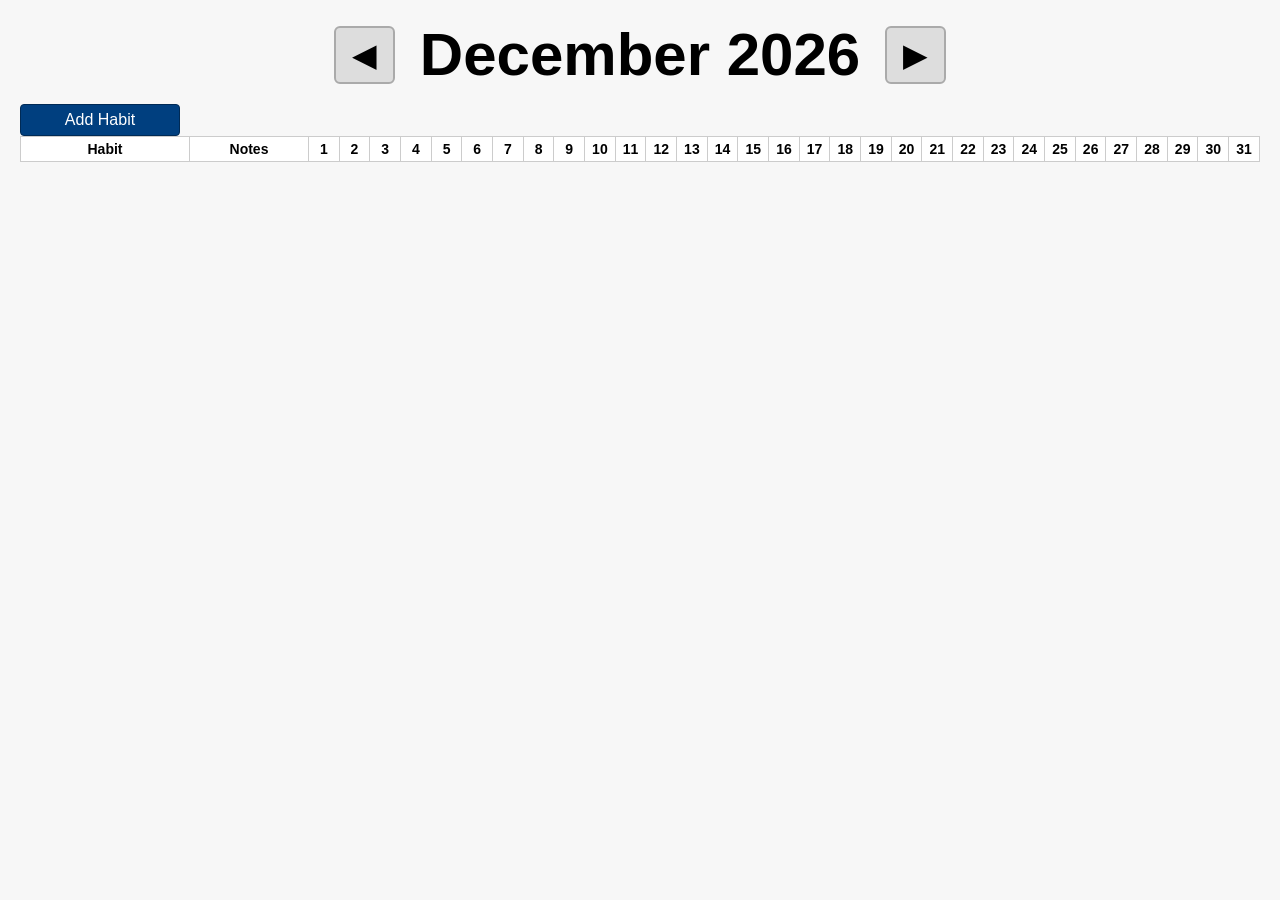
==== habit_tracker_new.html @ f0ebf577 "Add files via upload" ====
<!DOCTYPE html>
<html lang="en">
<head>
    <meta charset="UTF-8">
    <title>Habit Tracker</title>
    <meta name="viewport" content="width=device-width, initial-scale=1.0">

    <link rel="stylesheet" href="style_new.css">
    <script src="app_new.js" defer></script>
</head>

<body>
    <div class="container">

        <!-- HEADER -->
        <header class="header">

            <div class="top-row">

                <!-- MONTH + ARROWS -->
                <div class="month-nav">
                    <button id="prevMonthBtn" class="nav-btn large-nav">◀</button>
                    <span id="monthLabel" class="month-title"></span>
                    <button id="nextMonthBtn" class="nav-btn large-nav">▶</button>
                </div>

            </div>

            <!-- ADD HABIT BUTTON ABOVE TABLE -->
            <div class="add-habit-bar">
                <button id="addHabitBtn" class="add-habit-btn">Add Habit</button>
            </div>

        </header>

        <!-- TABLE -->
        <section class="table-wrapper">
            <table id="habitTable">
                <thead>
                    <tr>
                        <th class="habit-col">Habit</th>
                        <th class="notes-col">Notes</th>
                        <!-- JS inserts day numbers -->
                    </tr>
                </thead>
                <tbody id="habitBody">
                    <!-- JS inserts habit rows -->
                </tbody>
            </table>
        </section>

    </div>

    <!-- CONFETTI -->
    <div id="confettiContainer"></div>

    <!-- SOUND -->
    <audio id="chimeSound">
        <source src="chime.mp3" type="audio/mpeg">
    </audio>

</body>
</html>
---- style_new.css ----
body {
    font-family: Arial, sans-serif;
    background: #f7f7f7;
    margin: 0;
    padding: 20px;
}

.container {
    max-width: 1400px;
    margin: auto;
}

/* ---------------------------------------------------
   HEADER LAYOUT
--------------------------------------------------- */

.top-row {
    display: flex;
    justify-content: center;
    align-items: center;
    margin-bottom: 15px;
}

.month-title {
    font-size: 60px;
    font-weight: bold;
    text-align: center;
    min-width: 300px;
}

.large-nav {
    font-size: 32px;
    padding: 8px 16px;
    background: #ddd;
    border: 2px solid #aaa;
    border-radius: 6px;
    cursor: pointer;
}

.large-nav:hover {
    background: #ccc;
}

.month-nav {
    display: flex;
    align-items: center;
    gap: 25px;
}

/* ---------------------------------------------------
   ADD HABIT BUTTON BAR
--------------------------------------------------- */

.add-habit-bar {
    display: flex;
    justify-content: flex-start;
    margin-bottom: 0;
}

.add-habit-btn {
    background: #003f7f;
    border: 1px solid #002a55;
    color: white;
    padding: 6px 10px;
    border-radius: 4px;
    cursor: pointer;
    font-size: 16px;
    width: 160px;
    text-align: center;
}

.add-habit-btn:hover {
    background: #002a55;
}

/* ---------------------------------------------------
   TABLE STYLING
--------------------------------------------------- */

.table-wrapper {
    overflow-x: hidden;
}

table {
    width: 100%;
    border-collapse: collapse;
    background: white;
    table-layout: fixed;
}

th, td {
    border: 1px solid #ccc;
    padding: 4px;
    text-align: center;
    font-size: 14px;
}

.habit-col {
    width: 160px;
}

.notes-col {
    width: 110px;
}

/* ---------------------------------------------------
   CHECK BUTTONS
--------------------------------------------------- */

.check-btn {
    width: 24px;
    height: 24px;
    border-radius: 4px;
    border: 2px solid #000;
    background: #000;
    cursor: pointer;
}

.check-btn.completed {
    background: #ff00aa;
    border-color: #cc0088;
}

.check-btn.note-only {
    background: #003f7f;
    border-color: #002a55;
    color: white;
}

.check-btn.completed-note {
    background: linear-gradient(to right, #ff00aa 50%, #003f7f 50%);
    border-color: #cc0088;
    color: white;
}

/* ---------------------------------------------------
   NOTES POPUP
--------------------------------------------------- */

.note-btn {
    padding: 6px 10px;
    background: #003f7f;
    border: 1px solid #002a55;
    border-radius: 4px;
    cursor: pointer;
    color: white;
}

.note-btn:hover {
    background: #002a55;
}

.note-area {
    display: none;
    margin-top: 6px;
}

.note-area textarea {
    width: 160px;
    height: 120px;
    resize: vertical;
    padding: 6px;
    border-radius: 4px;
    border: 1px solid #aaa;
}

/* ---------------------------------------------------
   DELETE BUTTON
--------------------------------------------------- */

.delete-btn {
    background: #a0a0a0;
    color: white;
    border: none;
    padding: 4px 8px;
    border-radius: 4px;
    cursor: pointer;
    font-size: 14px;
}

.delete-btn:hover {
    background: #808080;
}

/* ---------------------------------------------------
   CONFETTI
--------------------------------------------------- */

#confettiContainer {
    position: fixed;
    top: 0;
    left: 0;
    width: 100%;
    height: 100%;
    pointer-events: none;
    overflow: hidden;
    z-index: 9999;
}
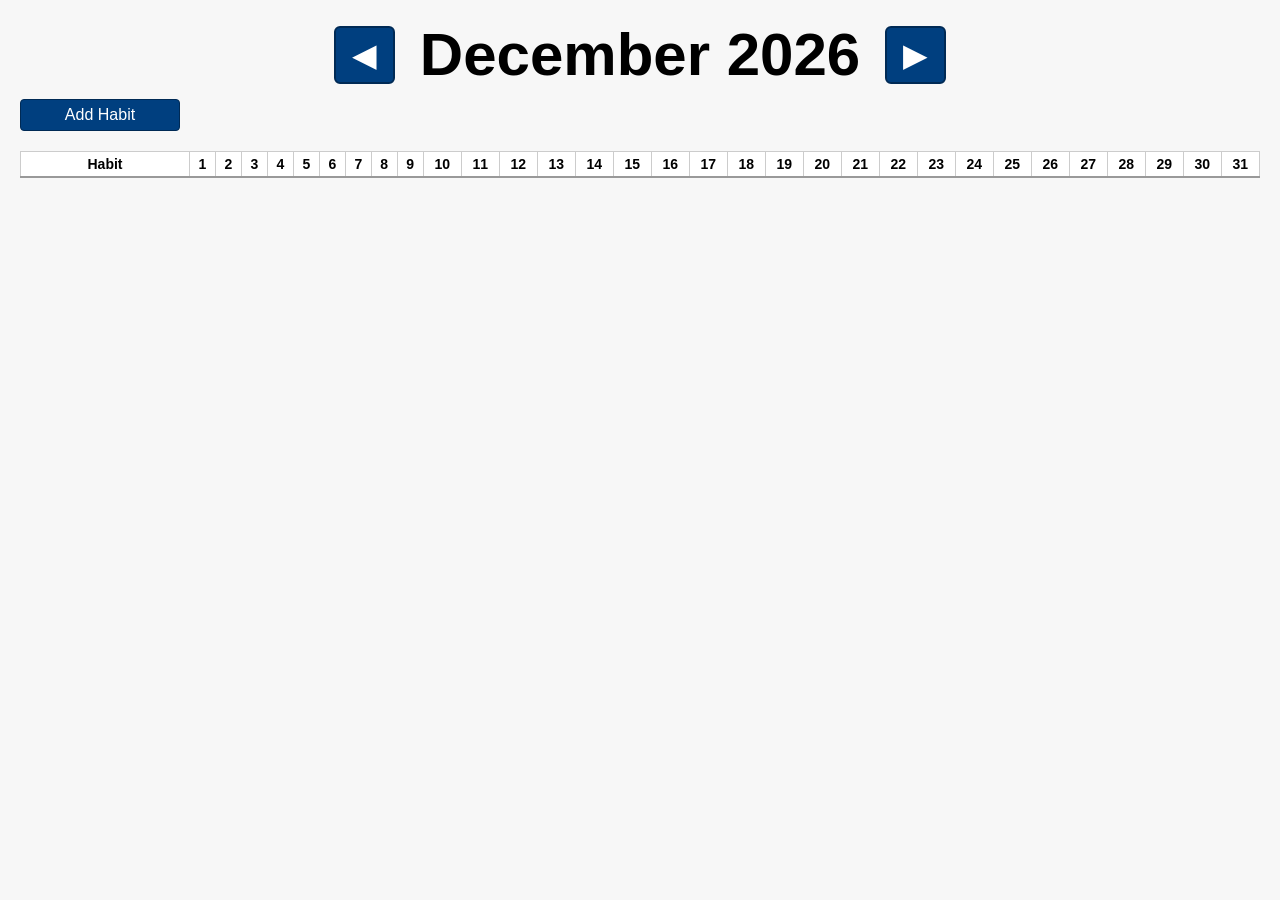
==== commit 43c133b0: "Add files via upload" ====
--- a/habit_tracker_new.html
+++ b/habit_tracker_new.html
@@ -4,60 +4,71 @@
     <meta charset="UTF-8">
     <title>Habit Tracker</title>
     <meta name="viewport" content="width=device-width, initial-scale=1.0">
-
-    <link rel="stylesheet" href="style_new.css">
+    <link rel="stylesheet" href="style_new_v2.css">
+    <link rel="manifest" href="manifest.json">
+    <meta name="theme-color" content="#003f7f">
     <script src="app_new.js" defer></script>
+    <script>
+        if ("serviceWorker" in navigator) {
+            window.addEventListener("load", () => {
+                navigator.serviceWorker.register("/service-worker.js")
+                    .then(reg => console.log("Service Worker registered", reg))
+                    .catch(err => console.log("Service Worker failed", err));
+            });
+        }
+    </script>
 </head>
 
 <body>
     <div class="container">
 
-        <!-- HEADER -->
         <header class="header">
-
             <div class="top-row">
-
-                <!-- MONTH + ARROWS -->
                 <div class="month-nav">
                     <button id="prevMonthBtn" class="nav-btn large-nav">◀</button>
                     <span id="monthLabel" class="month-title"></span>
                     <button id="nextMonthBtn" class="nav-btn large-nav">▶</button>
                 </div>
-
             </div>
-
-            <!-- ADD HABIT BUTTON ABOVE TABLE -->
             <div class="add-habit-bar">
                 <button id="addHabitBtn" class="add-habit-btn">Add Habit</button>
             </div>
-
         </header>
 
-        <!-- TABLE -->
         <section class="table-wrapper">
             <table id="habitTable">
                 <thead>
                     <tr>
                         <th class="habit-col">Habit</th>
-                        <th class="notes-col">Notes</th>
-                        <!-- JS inserts day numbers -->
                     </tr>
                 </thead>
                 <tbody id="habitBody">
-                    <!-- JS inserts habit rows -->
                 </tbody>
             </table>
         </section>
 
     </div>
 
-    <!-- CONFETTI -->
     <div id="confettiContainer"></div>
 
-    <!-- SOUND -->
     <audio id="chimeSound">
         <source src="chime.mp3" type="audio/mpeg">
     </audio>
+    <audio id="uncheckSound">
+        <source src="uncheck.mp3" type="audio/mpeg">
+    </audio>
+
+    <div id="modalOverlay">
+        <div id="noteModal">
+            <div class="modal-header">
+                <span class="modal-title">Memo</span>
+                <button id="closeModalBtn">X</button>
+            </div>
+            <div class="modal-body">
+                <textarea id="modalTextarea"></textarea>
+            </div>
+        </div>
+    </div>
 
 </body>
-</html>
+</html>
--- a/style_new_v2.css
+++ b/style_new_v2.css
@@ -0,0 +1,291 @@
+/* ---------------------------------------------------
+   BASE PAGE
+--------------------------------------------------- */
+
+body {
+    font-family: Arial, sans-serif;
+    background: #f7f7f7;
+    margin: 0;
+    padding: 0;
+}
+
+.container {
+    max-width: 1400px;
+    margin: auto;
+    padding: 20px;
+}
+
+/* ---------------------------------------------------
+   STICKY MONTH NAVIGATION
+--------------------------------------------------- */
+
+.header {
+    position: sticky;
+    top: 0;
+    background: #f7f7f7;
+    z-index: 2000;
+    padding-bottom: 10px;
+}
+
+.top-row {
+    display: flex;
+    justify-content: center;
+    align-items: center;
+}
+
+.month-title {
+    font-size: 60px;
+    font-weight: bold;
+    text-align: center;
+    min-width: 300px;
+}
+
+.large-nav {
+    font-size: 32px;
+    padding: 8px 16px;
+    background: #003f7f;
+    border: 2px solid #002a55;
+    border-radius: 6px;
+    cursor: pointer;
+    color: white;
+}
+
+.large-nav:hover {
+    background: #002a55;
+}
+
+.month-nav {
+    display: flex;
+    align-items: center;
+    gap: 25px;
+}
+
+/* ---------------------------------------------------
+   ADD HABIT BUTTON
+--------------------------------------------------- */
+
+.add-habit-bar {
+    display: flex;
+    justify-content: flex-start;
+    margin-top: 10px;
+}
+
+.add-habit-btn {
+    background: #003f7f;
+    border: 1px solid #002a55;
+    color: white;
+    padding: 6px 10px;
+    border-radius: 4px;
+    cursor: pointer;
+    font-size: 16px;
+    width: 160px;
+    text-align: center;
+}
+
+.add-habit-btn:hover {
+    background: #002a55;
+}
+
+/* ---------------------------------------------------
+   TABLE + SCROLLING
+--------------------------------------------------- */
+
+.table-wrapper {
+    margin-top: 10px;
+    overflow: auto;
+    max-height: calc(100vh - 200px);
+}
+
+table {
+    width: 100%;
+    border-collapse: collapse;
+    background: white;
+    table-layout: auto;
+}
+
+thead th {
+    position: sticky;
+    top: 0;
+    background: #ffffff;
+    z-index: 1500;
+    border-bottom: 2px solid #999;
+}
+
+th, td {
+    border: 1px solid #ccc;
+    padding: 4px;
+    text-align: center;
+    font-size: 14px;
+    white-space: nowrap;
+}
+
+.habit-col {
+    width: 160px;
+    min-width: 160px;
+}
+
+/* ---------------------------------------------------
+   DAY CELL WITH TWO BUTTONS
+--------------------------------------------------- */
+
+.day-cell {
+    display: block;
+    text-align: center;
+    padding: 4px 0;
+}
+
+.habit-btn {
+    display: block;
+    width: 100%;
+    height: 24px;
+    background: #000;
+    border: 2px solid #000;
+    border-radius: 4px;
+    cursor: pointer;
+    margin-bottom: 2px;
+}
+
+.memo-btn {
+    display: block;
+    width: 100%;
+    height: 16px;
+    background: #000;
+    border: 1px solid #000;
+    border-radius: 3px;
+    cursor: pointer;
+    color: white;
+    font-size: 10px;
+    line-height: 16px;
+    padding: 0;
+}
+
+.habit-btn.active,
+.memo-btn.active {
+    background: #003f7f !important;
+    border-color: #002a55 !important;
+}
+
+/* ---------------------------------------------------
+   DELETE BUTTON
+--------------------------------------------------- */
+
+.delete-btn {
+    background: #003f7f;
+    color: white;
+    border: 1px solid #002a55;
+    padding: 4px 8px;
+    border-radius: 4px;
+    cursor: pointer;
+    font-size: 14px;
+}
+
+.delete-btn:hover {
+    background: #002a55;
+}
+
+/* ---------------------------------------------------
+   MODAL
+--------------------------------------------------- */
+
+#modalOverlay {
+    position: fixed;
+    top: 0;
+    left: 0;
+    width: 100%;
+    height: 100%;
+    background: rgba(0,0,0,0.5);
+    display: flex;
+    justify-content: center;
+    align-items: center;
+    opacity: 0;
+    pointer-events: none;
+    transition: opacity 0.35s ease;
+    z-index: 9000;
+}
+
+#modalOverlay.show {
+    opacity: 1;
+    pointer-events: auto;
+}
+
+#noteModal {
+    background: white;
+    width: 400px;
+    height: 300px;
+    border-radius: 8px;
+    box-shadow: 0 4px 12px rgba(0,0,0,0.3);
+    display: flex;
+    flex-direction: column;
+    position: relative;
+    opacity: 0;
+    transform: scale(0.85);
+    transition: opacity 0.35s ease, transform 0.35s ease;
+}
+
+#noteModal.show {
+    opacity: 1;
+    transform: scale(1);
+}
+
+.modal-header {
+    height: 45px;
+    display: flex;
+    justify-content: center;
+    align-items: center;
+    position: relative;
+    border-bottom: 1px solid #ddd;
+    padding: 0 10px;
+}
+
+.modal-title {
+    font-size: 22px;
+    font-weight: bold;
+    color: black;
+}
+
+#closeModalBtn {
+    position: absolute;
+    right: 10px;
+    top: 8px;
+    background: #003f7f;
+    border: 1px solid #002a55;
+    color: white;
+    padding: 4px 8px;
+    border-radius: 4px;
+    cursor: pointer;
+}
+
+#closeModalBtn:hover {
+    background: #002a55;
+}
+
+.modal-body {
+    flex: 1;
+    padding: 10px;
+}
+
+#modalTextarea {
+    width: 100%;
+    height: 100%;
+    border: none;
+    outline: none;
+    resize: none;
+    font-size: 16px;
+    padding: 0;
+    box-sizing: border-box;
+}
+
+/* ---------------------------------------------------
+   CONFETTI
+--------------------------------------------------- */
+
+#confettiContainer {
+    position: fixed;
+    top: 0;
+    left: 0;
+    width: 100%;
+    height: 100%;
+    pointer-events: none;
+    overflow: hidden;
+    z-index: 9999;
+}
